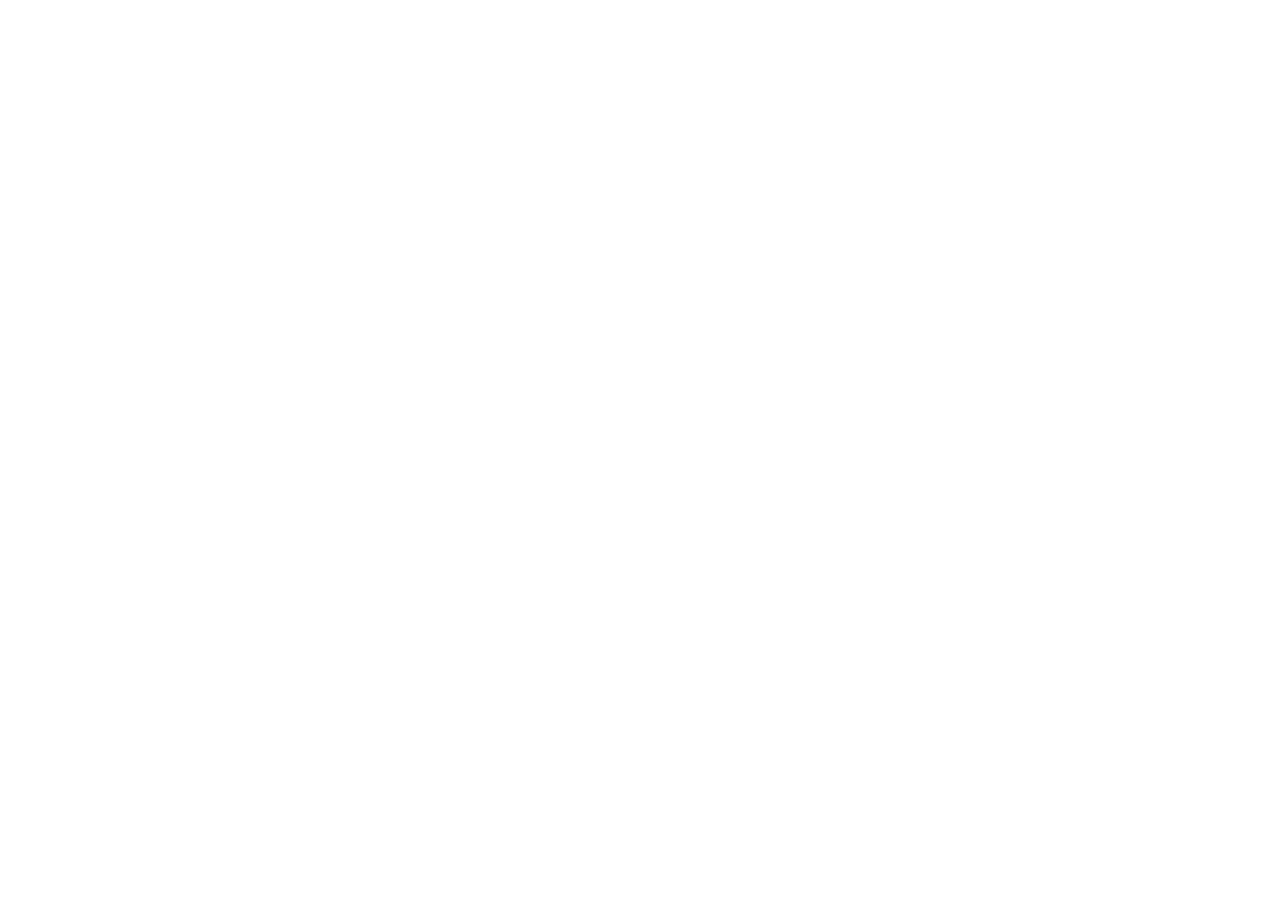
==== Rock-Paper-Scissor/index.html @ c495f721 "Added Rock Paper Scissor" ====
<!DOCTYPE html>
<html lang="en">
<head>
    <meta charset="UTF-8">
    <meta name="viewport" content="width=device-width, initial-scale=1.0">
    <title>Rock Paper Scissor</title>
    <script src="main.js"></script>
</head>
<body>
    
</body>
</html>
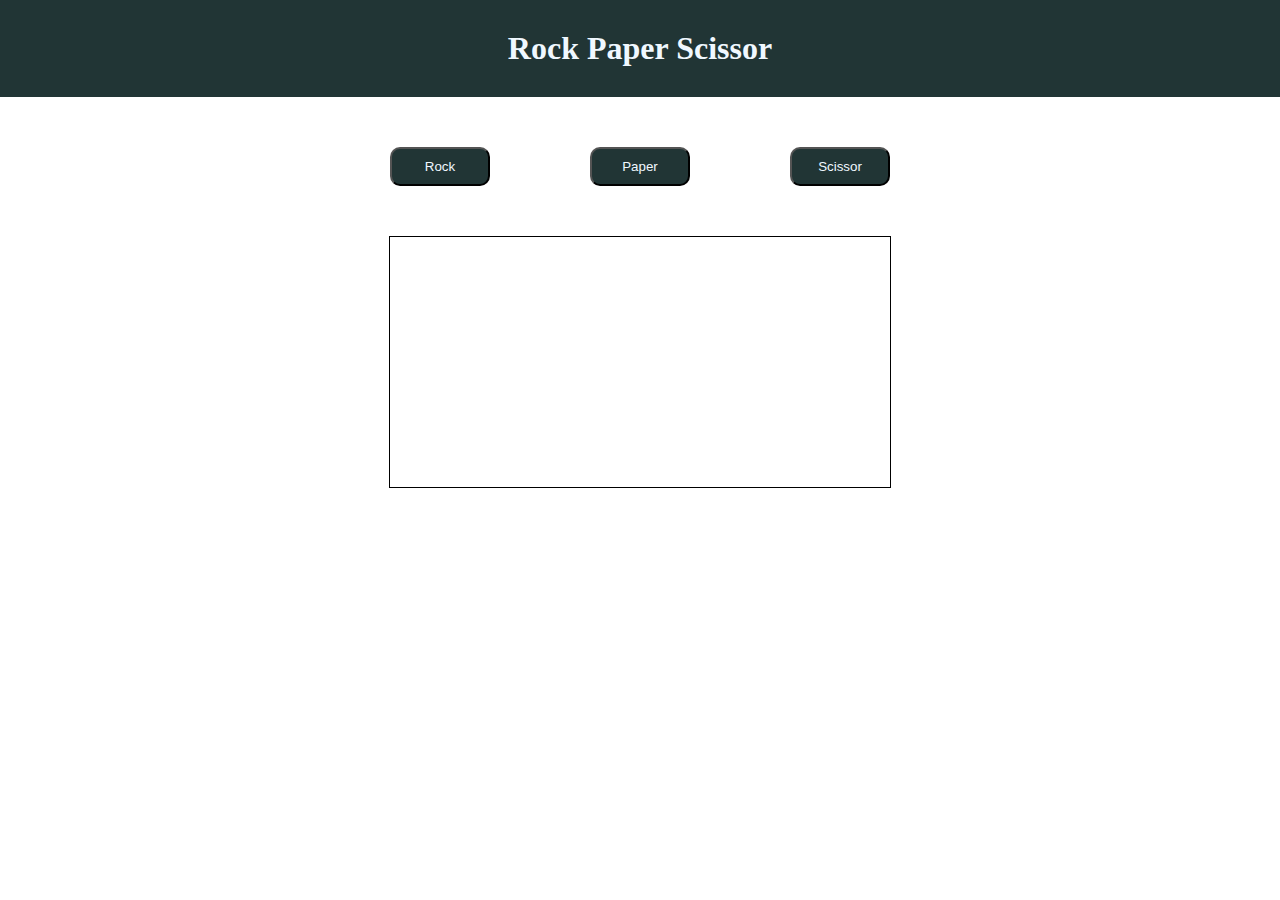
==== commit 257a8587: "Added UI in Rock-Paper-Scissor" ====
--- a/Rock-Paper-Scissor/index.html
+++ b/Rock-Paper-Scissor/index.html
@@ -4,9 +4,30 @@
     <meta charset="UTF-8">
     <meta name="viewport" content="width=device-width, initial-scale=1.0">
     <title>Rock Paper Scissor</title>
-    <script src="main.js"></script>
+    <script src="main.js" defer></script>
+    <link rel="stylesheet" href="style.css">
 </head>
 <body>
-    
+    <div class="flex-container">
+        <div class="Head">
+            <h1>Rock Paper Scissor</h1>
+        </div>
+    </div>
+
+    <div class="flex-container">
+        
+        <div class="btn-menu">
+            <button id="btnRock">Rock</button>
+            <button id="btnPaper">Paper</button>
+            <button id="btnScissor">Scissor</button>
+        </div>
+        
+
+    </div>
+
+    <div class="flex-container">
+        <div class="content">
+        </div>
+    </div>
 </body>
 </html>--- a/Rock-Paper-Scissor/style.css
+++ b/Rock-Paper-Scissor/style.css
@@ -0,0 +1,44 @@
+*{
+    padding: 0px;
+    margin: 0px;
+    /* outline: 1px solid red; */
+}
+
+.flex-container{
+    display: flex;
+    justify-content: center;
+}
+
+.Head{
+    background-color: rgb(33, 53, 53);
+    color: aliceblue;
+    width: 100vw;
+    padding: 30px;
+    display: flex;
+    justify-content: center;
+    text-align: center;
+}
+
+.btn-menu{
+    margin-top: 50px;
+    width: 500px;
+    display: flex;
+    justify-content: space-between;
+}
+
+button{
+    width: 100px;
+    padding: 10px;
+    border-radius: 10px;
+    background-color: rgb(33, 53, 53);
+    color: aliceblue;
+}
+
+.content{
+    margin-top: 50px;
+    width: 500px;
+    height: 250px;
+    border: 1px solid black;
+    text-align: center;
+    overflow: scroll;
+}